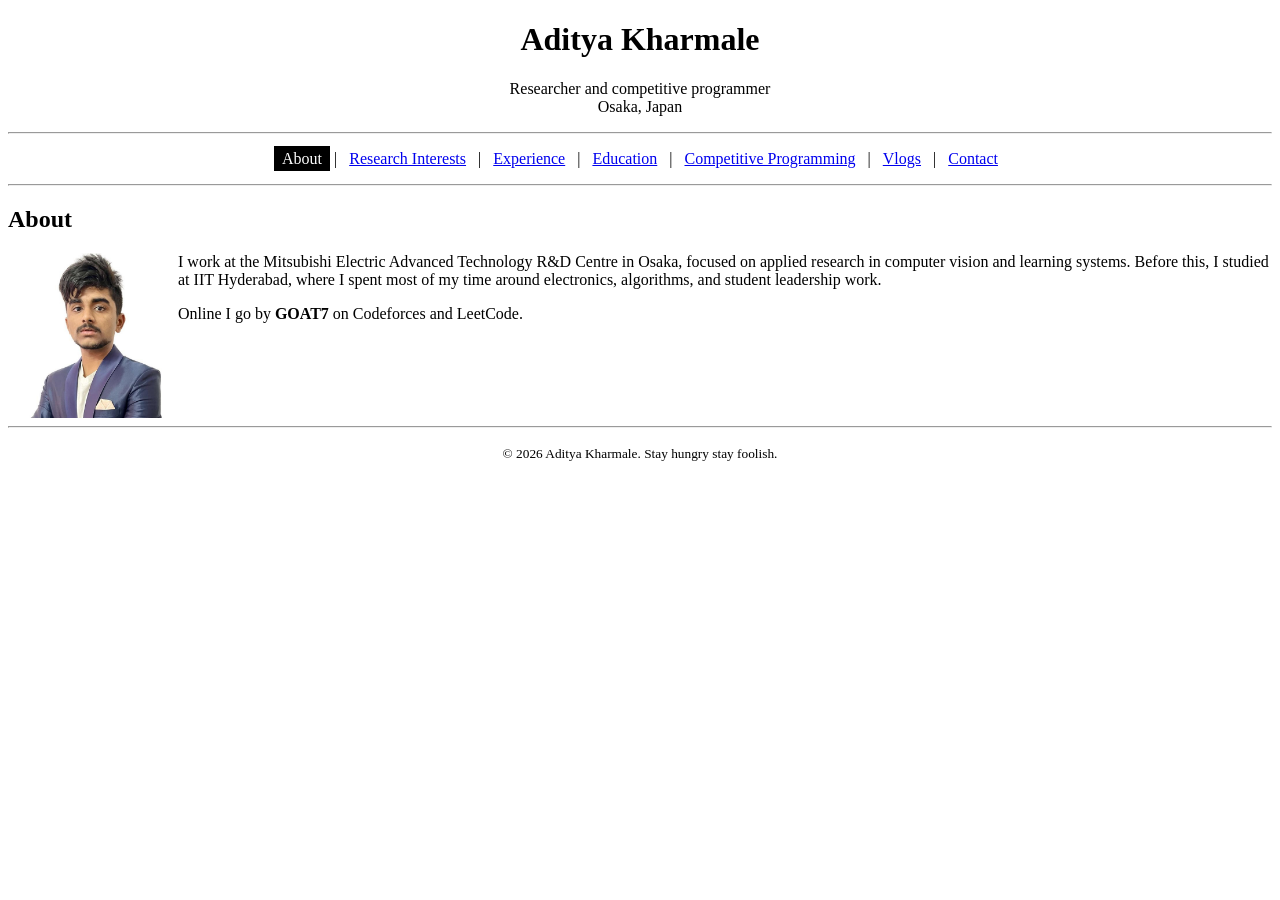
==== index.html @ 5f440998 "image path update" ====
<!DOCTYPE html>
<html lang="en">
<head>
<meta charset="UTF-8">
<title>Aditya Kharmale</title>
<meta name="description" content="Aditya Kharmale, researcher at Mitsubishi Electric Advanced Technology R&D Centre, Osaka. Interests in neural networks, 3D reconstruction, image processing, and optimization.">
<style>
.tabs a { padding: 4px 8px; }
.tabs a.active { background: #000000; color: #FFFFFF; text-decoration: none; }
.tabpanel { display: none; }
.tabpanel.active { display: block; }
</style>
</head>
<body bgcolor="#FFFFFF" text="#000000" link="#0000EE" vlink="#551A8B" alink="#FF0000">

<center>
<h1>Aditya Kharmale</h1>
<p>Researcher and competitive programmer<br>
Osaka, Japan</p>
</center>

<hr>

<p align="center" class="tabs">
<a href="#about" onclick="showTab('about');return false;">About</a> |
<a href="#interests" onclick="showTab('interests');return false;">Research Interests</a> |
<a href="#experience" onclick="showTab('experience');return false;">Experience</a> |
<a href="#education" onclick="showTab('education');return false;">Education</a> |
<a href="#competitive" onclick="showTab('competitive');return false;">Competitive Programming</a> |
<a href="#vlog" onclick="showTab('vlog');return false;">Vlogs</a> |
<a href="#contact" onclick="showTab('contact');return false;">Contact</a>
</p>

<hr>

<div id="about" class="tabpanel">
<h2>About</h2>
<p>
<img src="assets/profile.jpeg" align="left" width="150" hspace="10" vspace="0" alt="Aditya Kharmale">
I work at the Mitsubishi Electric Advanced Technology R&amp;D Centre in Osaka,
focused on applied research in computer vision and learning systems. Before this,
I studied at IIT Hyderabad, where I spent most of my time around electronics,
algorithms, and student leadership work.
</p>
<p>
Online I go by <b>GOAT7</b> on Codeforces and LeetCode.
</p>
<br clear="all">
</div>

<div id="interests" class="tabpanel">
<h2>Research Interests</h2>
<ul>
<li>Neural Networks in LLM</li>
<li>3D Reconstruction</li>
<li>Computer vision</li>
<li>Robotics</li>
</ul>
</div>

<div id="experience" class="tabpanel">
<h2>Experience</h2>
<h3>Researcher, Mitsubishi Electric: Sept 2025 to present</h3>
<p>
Advanced Technology R&amp;D Centre, Osaka, Japan<br>
Working on advanced R&amp;D problems spanning vision, learning, and optimization.
</p>
</div>

<div id="education" class="tabpanel">
<h2>Education</h2>
<h3>Indian Institute of Technology, Hyderabad</h3>
<p>Alumnus. Roles I held during my time on campus:</p>
<ul>
<li><b>Inbound Head, International Relations Cell.</b> Managed international exchanges and supported foreign students on campus.</li>
<li><b>Internship Coordinator, Office of Career Services.</b> Helped connect students with hiring firms and ran the recruitment pipeline for internships.</li>
<li><b>Core Member, Elektronika.</b> Contributed to the institute's electronics and robotics community.</li>
</ul>
</div>

<div id="competitive" class="tabpanel">
<h2>Competitive Programming</h2>
<p>I have been an active competitive programmer for several years.</p>
<ul>
<li><a href="https://codeforces.com/profile/GOAT7" target="_blank">Codeforces</a>: Specialist, handle <tt>GOAT7</tt>.</li>
<li><a href="https://leetcode.com/u/GOAT7/" target="_blank">LeetCode</a>: handle <tt>GOAT7</tt>.</li>
</ul>
</div>

<div id="vlog" class="tabpanel">
<h2>Vlog</h2>
<p>Notes on research, competitive programming, and life in Osaka.</p>

<h3>1) On dynamic activation functions <i>(work in progress)</i></h3>
<p>
<img src="assets/v1.jpeg" align="left" width="200" hspace="10" vspace="0" alt="Handwritten notes sketching the dynamic activation function idea">
A small idea I have been chewing on. Most networks lock in one
nonlinearity and call it done. What if the activation itself were
not a fixed shape, but something the network shaped on its own,
per layer or per input? Early experiments are interesting.
I will write more once results are worth showing. 
<p>
9aug--> I am not finding a good time/motivation/any thing..... which makes my mind to resume my work on it
</p>
</p>

<br clear="all">

<h3>2) My views on open source project:</i></h3>
<ul>
  <li>at first it's sometime quite challenging to appeal to the interest of the people and to build something that is worth useful</li>
  <li>LinkedIn is ----, I don't understand why there is so much AI stuff on LinkedIn, the thing it does is that it makes every project appear as same AI shit</li>
  <li>In some of my previous projects I used AI for writing the post description but I don't anymore.</li>
  <li>To build real is worth it i guess and the reason why i mentioned about LinkedIn is that i uploaded some of my work there but it was of no use:</li>
    <ol>
      <li>Maybe the people weren't interested.</li>
      <li>Maybe the project wasn't presented properly.</li>
      <li>Maybe LinkedIn isn't the right platform for this kind of project.</li>
    </ol>

    <p>..............I will keep updating more...........</p>
   
</ul>

<h3>3) Upcoming Open souce project</i></h3>
<p>
  I am planning to work on the creation of a distributed cloud system. I have
  some TB of space, and I am planning to host music on it using
  <a href="https://github.com/navidrome/navidrome">Navidrome</a>.
</p>
<p>
  Host photos & videos using:
  <a href="https://github.com/immich-app/immich" target="_blank" rel="noopener noreferrer">
    Immich
  </a>
</p>
Create some space inside the server for parents to keep the photos & videos
</div>

<div id="contact" class="tabpanel">
<h2>Contact</h2>
<table border="1" cellpadding="6" cellspacing="0">
<tr><td><b>Email</b></td><td><a href="mailto:adityakharmale7@gmail.com">adityakharmale7@gmail.com</a></td></tr>
<tr><td><b>GitHub</b></td><td><a href="https://github.com/AdityaKharmaleGoat7" target="_blank">AdityaKharmaleGoat7</a></td></tr>
<tr><td><b>Codeforces</b></td><td><a href="https://codeforces.com/profile/GOAT7" target="_blank">GOAT7</a></td></tr>
<tr><td><b>LeetCode</b></td><td><a href="https://leetcode.com/u/GOAT7/" target="_blank">GOAT7</a></td></tr>
</table>
</div>

<hr>

<p align="center">
<small>&copy; <span id="year"></span> Aditya Kharmale. Stay hungry stay foolish.</small>
</p>

<script>
document.getElementById('year').textContent = new Date().getFullYear();

var tabIds = ['about', 'interests', 'experience', 'education', 'competitive', 'vlog', 'contact'];

function showTab(id) {
  for (var i = 0; i < tabIds.length; i++) {
    var panel = document.getElementById(tabIds[i]);
    var link = document.querySelector('.tabs a[href="#' + tabIds[i] + '"]');
    if (tabIds[i] === id) {
      panel.className = 'tabpanel active';
      if (link) link.className = 'active';
    } else {
      panel.className = 'tabpanel';
      if (link) link.className = '';
    }
  }
  if (history.replaceState) {
    history.replaceState(null, '', '#' + id);
  }
}

var initial = window.location.hash.replace('#', '');
if (tabIds.indexOf(initial) === -1) {
  initial = 'about';
}
showTab(initial);
</script>

</body>
</html>
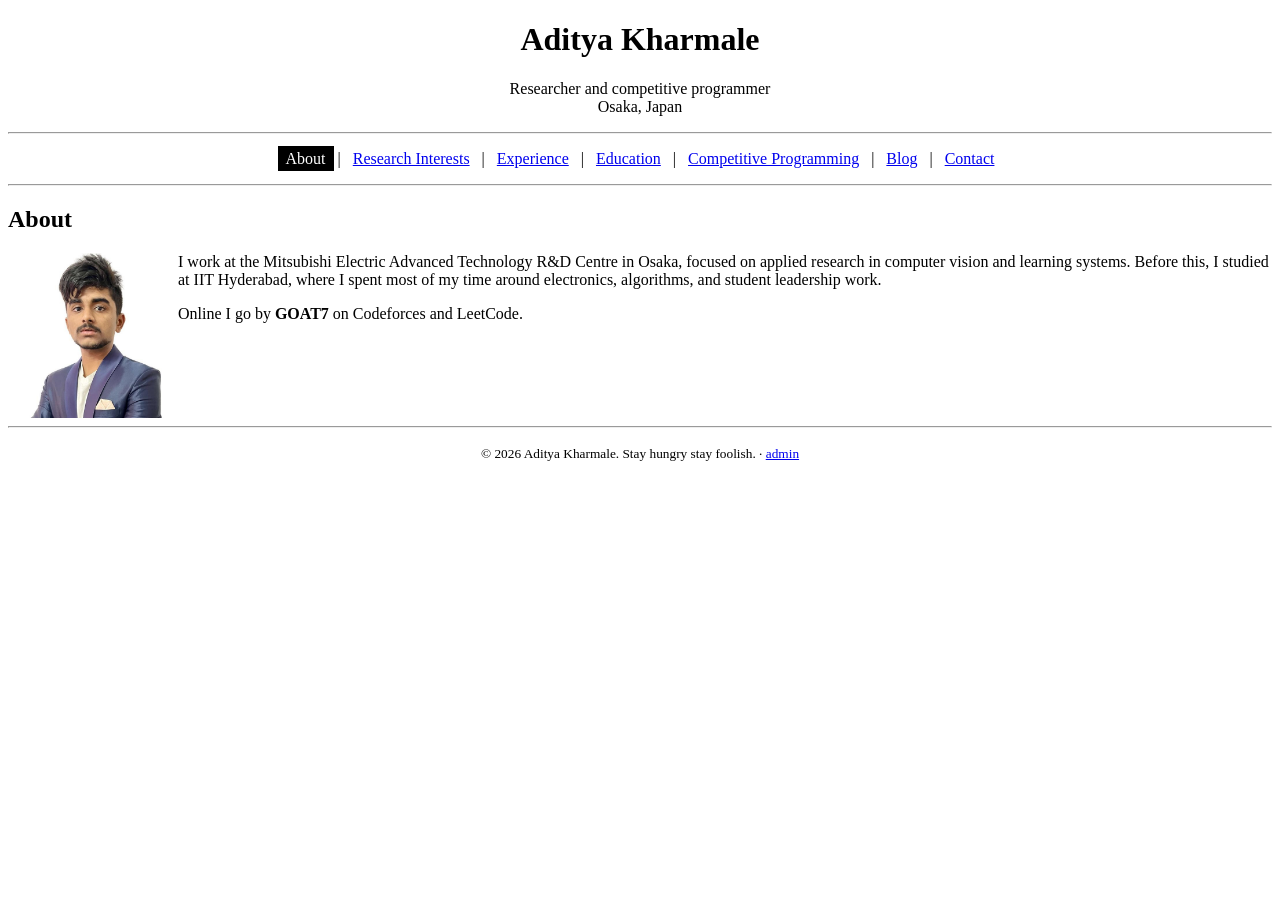
==== commit d0be0da6: "welcome to blogging" ====
--- a/index.html
+++ b/index.html
@@ -27,7 +27,7 @@
 <a href="#experience" onclick="showTab('experience');return false;">Experience</a> |
 <a href="#education" onclick="showTab('education');return false;">Education</a> |
 <a href="#competitive" onclick="showTab('competitive');return false;">Competitive Programming</a> |
-<a href="#vlog" onclick="showTab('vlog');return false;">Vlogs</a> |
+<a href="#blog" onclick="showTab('blog');return false;">Blog</a> |
 <a href="#contact" onclick="showTab('contact');return false;">Contact</a>
 </p>
 
@@ -87,54 +87,10 @@
 </ul>
 </div>
 
-<div id="vlog" class="tabpanel">
-<h2>Vlog</h2>
+<div id="blog" class="tabpanel">
+<h2>Blog</h2>
 <p>Notes on research, competitive programming, and life in Osaka.</p>
-
-<h3>1) On dynamic activation functions <i>(work in progress)</i></h3>
-<p>
-<img src="assets/v1.jpeg" align="left" width="200" hspace="10" vspace="0" alt="Handwritten notes sketching the dynamic activation function idea">
-A small idea I have been chewing on. Most networks lock in one
-nonlinearity and call it done. What if the activation itself were
-not a fixed shape, but something the network shaped on its own,
-per layer or per input? Early experiments are interesting.
-I will write more once results are worth showing. 
-<p>
-9aug--> I am not finding a good time/motivation/any thing..... which makes my mind to resume my work on it
-</p>
-</p>
-
-<br clear="all">
-
-<h3>2) My views on open source project:</i></h3>
-<ul>
-  <li>at first it's sometime quite challenging to appeal to the interest of the people and to build something that is worth useful</li>
-  <li>LinkedIn is ----, I don't understand why there is so much AI stuff on LinkedIn, the thing it does is that it makes every project appear as same AI shit</li>
-  <li>In some of my previous projects I used AI for writing the post description but I don't anymore.</li>
-  <li>To build real is worth it i guess and the reason why i mentioned about LinkedIn is that i uploaded some of my work there but it was of no use:</li>
-    <ol>
-      <li>Maybe the people weren't interested.</li>
-      <li>Maybe the project wasn't presented properly.</li>
-      <li>Maybe LinkedIn isn't the right platform for this kind of project.</li>
-    </ol>
-
-    <p>..............I will keep updating more...........</p>
-   
-</ul>
-
-<h3>3) Upcoming Open souce project</i></h3>
-<p>
-  I am planning to work on the creation of a distributed cloud system. I have
-  some TB of space, and I am planning to host music on it using
-  <a href="https://github.com/navidrome/navidrome">Navidrome</a>.
-</p>
-<p>
-  Host photos & videos using:
-  <a href="https://github.com/immich-app/immich" target="_blank" rel="noopener noreferrer">
-    Immich
-  </a>
-</p>
-Create some space inside the server for parents to keep the photos & videos
+<div id="blog-posts">Loading posts&hellip;</div>
 </div>
 
 <div id="contact" class="tabpanel">
@@ -150,13 +106,13 @@
 <hr>
 
 <p align="center">
-<small>&copy; <span id="year"></span> Aditya Kharmale. Stay hungry stay foolish.</small>
+<small>&copy; <span id="year"></span> Aditya Kharmale. Stay hungry stay foolish. &middot; <a href="admin.html">admin</a></small>
 </p>
 
 <script>
 document.getElementById('year').textContent = new Date().getFullYear();
 
-var tabIds = ['about', 'interests', 'experience', 'education', 'competitive', 'vlog', 'contact'];
+var tabIds = ['about', 'interests', 'experience', 'education', 'competitive', 'blog', 'contact'];
 
 function showTab(id) {
   for (var i = 0; i < tabIds.length; i++) {
@@ -180,6 +136,41 @@
   initial = 'about';
 }
 showTab(initial);
+
+function escapeHtml(str) {
+  var d = document.createElement('div');
+  d.textContent = str;
+  return d.innerHTML;
+}
+
+function formatDate(iso) {
+  var dt = new Date(iso + 'T00:00:00');
+  return dt.toLocaleDateString('en-US', { year: 'numeric', month: 'long', day: 'numeric' });
+}
+
+function renderPosts(posts) {
+  var container = document.getElementById('blog-posts');
+  if (!posts.length) {
+    container.innerHTML = '<p>No posts yet.</p>';
+    return;
+  }
+  posts.sort(function (a, b) { return b.date.localeCompare(a.date); });
+  var html = '';
+  posts.forEach(function (p, i) {
+    html += '<h3>' + escapeHtml(p.title) + '</h3>';
+    html += '<p><small>' + formatDate(p.date) + '</small></p>';
+    html += p.html;
+    if (i < posts.length - 1) html += '<hr>';
+  });
+  container.innerHTML = html;
+}
+
+fetch('posts.json?_=' + Date.now())
+  .then(function (r) { return r.json(); })
+  .then(function (data) { renderPosts(data.posts || []); })
+  .catch(function () {
+    document.getElementById('blog-posts').innerHTML = '<p>Could not load posts.</p>';
+  });
 </script>
 
 </body>
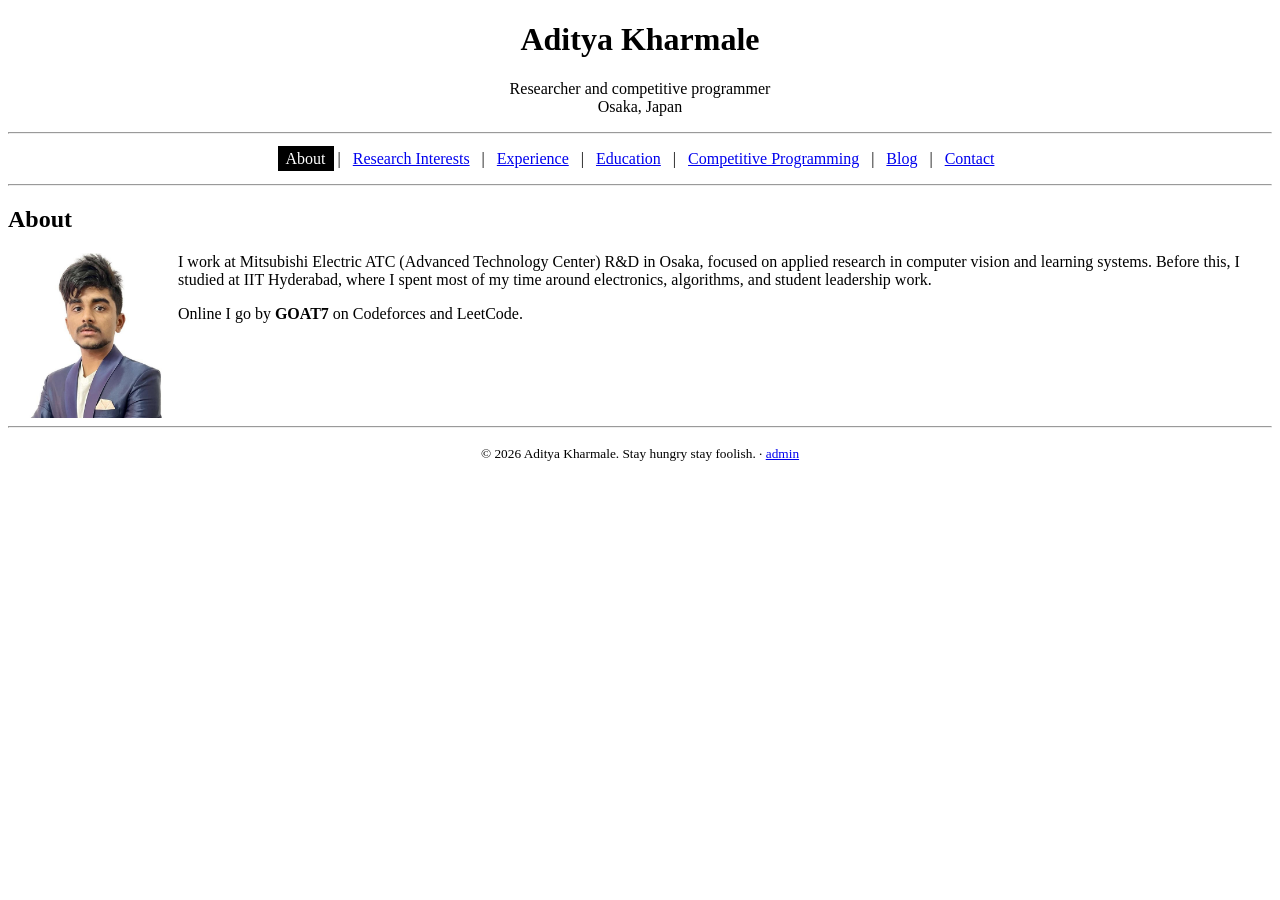
==== commit 3084ac6e: "exp and edu update" ====
--- a/index.html
+++ b/index.html
@@ -3,7 +3,7 @@
 <head>
 <meta charset="UTF-8">
 <title>Aditya Kharmale</title>
-<meta name="description" content="Aditya Kharmale, researcher at Mitsubishi Electric Advanced Technology R&D Centre, Osaka. Interests in neural networks, 3D reconstruction, image processing, and optimization.">
+<meta name="description" content="Aditya Kharmale, researcher at Mitsubishi Electric ATC (Advanced Technology Center) R&D, Osaka. Interests in neural networks, 3D reconstruction, image processing, and optimization.">
 <style>
 .tabs a { padding: 4px 8px; }
 .tabs a.active { background: #000000; color: #FFFFFF; text-decoration: none; }
@@ -37,7 +37,7 @@
 <h2>About</h2>
 <p>
 <img src="assets/profile.jpeg" align="left" width="150" hspace="10" vspace="0" alt="Aditya Kharmale">
-I work at the Mitsubishi Electric Advanced Technology R&amp;D Centre in Osaka,
+I work at Mitsubishi Electric ATC (Advanced Technology Center) R&amp;D in Osaka,
 focused on applied research in computer vision and learning systems. Before this,
 I studied at IIT Hyderabad, where I spent most of my time around electronics,
 algorithms, and student leadership work.
@@ -60,21 +60,36 @@
 
 <div id="experience" class="tabpanel">
 <h2>Experience</h2>
-<h3>Researcher, Mitsubishi Electric: Sept 2025 to present</h3>
+<h3>Researcher, Mitsubishi Electric ATC (Advanced Technology Center) R&amp;D: Sept 2025 to present</h3>
 <p>
-Advanced Technology R&amp;D Centre, Osaka, Japan<br>
+Osaka, Japan<br>
 Working on advanced R&amp;D problems spanning vision, learning, and optimization.
+</p>
+
+<h3>Research Intern, Mitsubishi Electric ATC (Advanced Technology Center) R&amp;D: May 2024 to July 2024</h3>
+<p>
+Osaka, Japan<br>
+Worked on collision avoidance for the GO2 quadruped robot, along with computer vision and object tracking.
 </p>
 </div>
 
 <div id="education" class="tabpanel">
 <h2>Education</h2>
 <h3>Indian Institute of Technology, Hyderabad</h3>
-<p>Alumnus. Roles I held during my time on campus:</p>
+<p>Bachelor of Technology (B.Tech), Chemical Engineering<br>
+Nov 2021 &ndash; May 2025</p>
+<p>Roles I held during my time on campus:</p>
 <ul>
 <li><b>Inbound Head, International Relations Cell.</b> Managed international exchanges and supported foreign students on campus.</li>
 <li><b>Internship Coordinator, Office of Career Services.</b> Helped connect students with hiring firms and ran the recruitment pipeline for internships.</li>
 <li><b>Core Member, Elektronika.</b> Contributed to the institute's electronics and robotics community.</li>
+</ul>
+
+<h3>Nalanda English Medium School</h3>
+<p>2009 &ndash; 2021</p>
+<ul>
+<li>X Grade: 96.6%</li>
+<li>XII Grade: 93.0%</li>
 </ul>
 </div>
 
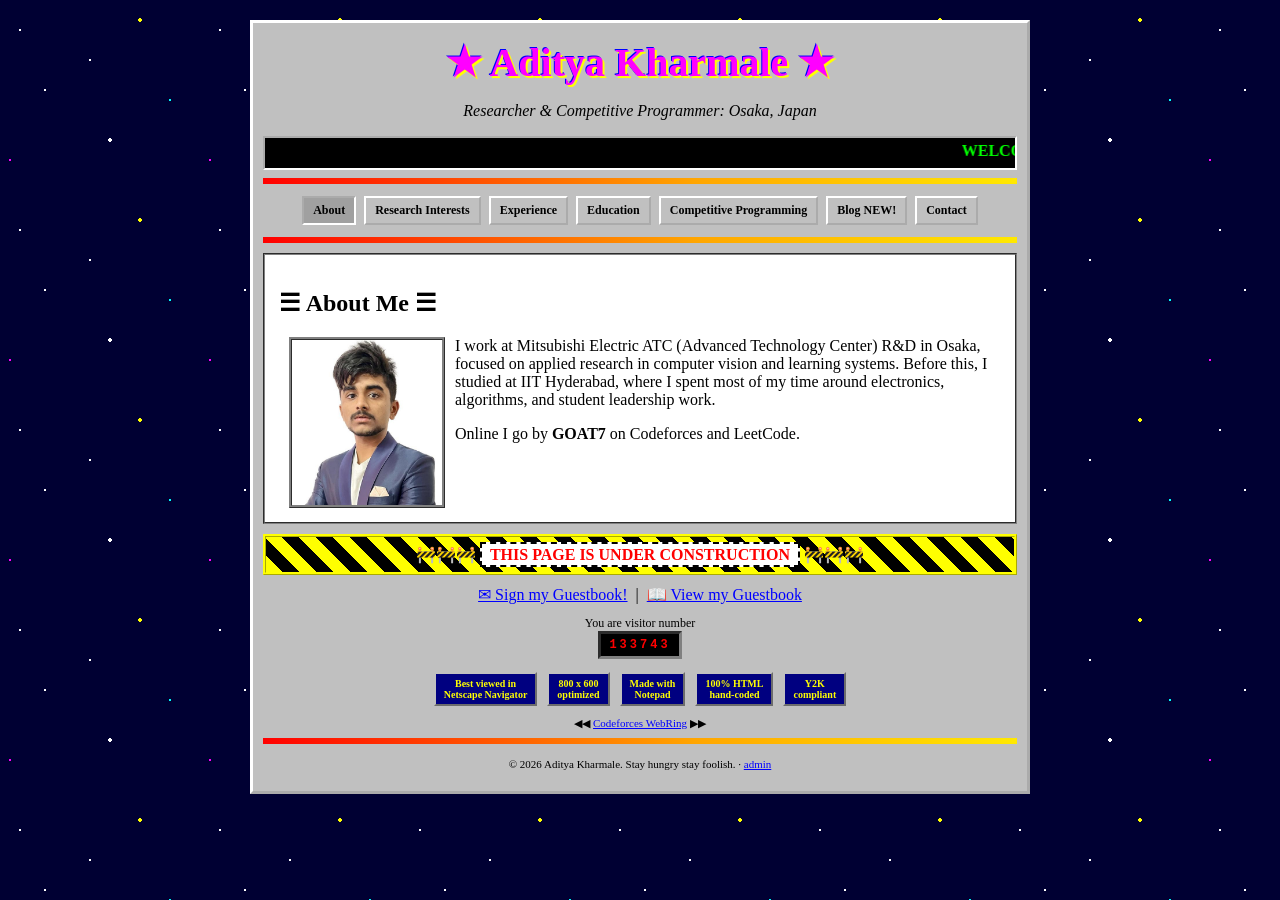
==== commit 3a674de3: "update 90s website view" ====
--- a/index.html
+++ b/index.html
@@ -2,41 +2,174 @@
 <html lang="en">
 <head>
 <meta charset="UTF-8">
-<title>Aditya Kharmale</title>
+<title>~*~ Aditya Kharmale's Home Page ~*~</title>
 <meta name="description" content="Aditya Kharmale, researcher at Mitsubishi Electric ATC (Advanced Technology Center) R&D, Osaka. Interests in neural networks, 3D reconstruction, image processing, and optimization.">
 <style>
-.tabs a { padding: 4px 8px; }
-.tabs a.active { background: #000000; color: #FFFFFF; text-decoration: none; }
-.tabpanel { display: none; }
-.tabpanel.active { display: block; }
+  html {
+    background-color: #000033;
+    background-image:
+      radial-gradient(1px 1px at 20px 30px, #FFFFFF 100%, transparent 100%),
+      radial-gradient(1px 1px at 90px 60px, #FFFFFF 100%, transparent 100%),
+      radial-gradient(2px 2px at 140px 20px, #FFFF00 100%, transparent 100%),
+      radial-gradient(1px 1px at 45px 90px, #FFFFFF 100%, transparent 100%),
+      radial-gradient(1px 1px at 170px 100px, #00FFFF 100%, transparent 100%),
+      radial-gradient(2px 2px at 110px 140px, #FFFFFF 100%, transparent 100%),
+      radial-gradient(1px 1px at 10px 160px, #FF00FF 100%, transparent 100%);
+    background-repeat: repeat;
+    background-size: 200px 200px;
+  }
+  body {
+    font-family: "Times New Roman", Times, serif;
+    color: #00FF00;
+    max-width: 780px;
+    margin: 20px auto;
+    padding: 0;
+  }
+  .win {
+    background: #C0C0C0;
+    border: 3px outset #FFFFFF;
+    padding: 10px;
+    color: #000000;
+  }
+  h1, h2, h3 { font-family: "Comic Sans MS", "Chalkboard SE", cursive; }
+  h1 {
+    text-align: center;
+    color: #FF00FF;
+    text-shadow: 2px 2px 0 #FFFF00, -1px -1px 0 #0000FF;
+    font-size: 40px;
+    margin: 6px 0 0 0;
+  }
+  .subtitle { text-align: center; font-style: italic; }
+  .marquee-wrap {
+    background: #000000;
+    color: #00FF00;
+    font-family: "Comic Sans MS", cursive;
+    font-weight: bold;
+    padding: 4px 0;
+    border: 2px inset #FFFFFF;
+    margin: 8px 0;
+  }
+  .rainbow-hr {
+    height: 6px;
+    border: none;
+    background: linear-gradient(90deg, red, orange, yellow, green, blue, indigo, violet, red);
+    background-size: 400% 100%;
+    animation: rainbow 4s linear infinite;
+  }
+  @keyframes rainbow {
+    0% { background-position: 0% 50%; }
+    100% { background-position: 100% 50%; }
+  }
+  .blink { animation: blinker 1s step-start infinite; }
+  @keyframes blinker { 50% { opacity: 0; } }
+  .content-box {
+    background: #FFFFFF;
+    border: 2px groove #808080;
+    padding: 14px;
+    margin-top: 10px;
+  }
+  .tabs { text-align: center; margin: 10px 0; }
+  .tabs a {
+    display: inline-block;
+    font-family: "Comic Sans MS", cursive;
+    font-size: 12px;
+    font-weight: bold;
+    text-decoration: none;
+    color: #000000;
+    background: #C0C0C0;
+    border: 2px outset #FFFFFF;
+    padding: 5px 9px;
+    margin: 2px;
+  }
+  .tabs a:active, .tabs a.active {
+    border-style: inset;
+    background: #A0A0A0;
+  }
+  .tabpanel { display: none; }
+  .tabpanel.active { display: block; }
+  .under-construction {
+    text-align: center;
+    background: repeating-linear-gradient(45deg, #FFFF00, #FFFF00 12px, #000000 12px, #000000 24px);
+    color: #FF0000;
+    font-family: "Comic Sans MS", cursive;
+    font-weight: bold;
+    padding: 8px;
+    margin-top: 10px;
+    border: 3px ridge #FFFF00;
+  }
+  .under-construction span {
+    background: #FFFFFF;
+    padding: 2px 8px;
+    border: 2px dashed #000000;
+  }
+  .counter-wrap { text-align: center; margin-top: 12px; font-family: "Comic Sans MS", cursive; font-size: 12px; }
+  .counter {
+    display: inline-block;
+    background: #000000;
+    color: #FF0000;
+    font-family: "Courier New", monospace;
+    font-weight: bold;
+    letter-spacing: 3px;
+    padding: 4px 8px;
+    border: 3px inset #808080;
+  }
+  .badges { text-align: center; margin-top: 10px; }
+  .badge {
+    display: inline-block;
+    background: #000080;
+    color: #FFFF00;
+    font-family: "Comic Sans MS", cursive;
+    font-size: 10px;
+    font-weight: bold;
+    padding: 4px 8px;
+    margin: 3px;
+    border: 2px outset #C0C0C0;
+    vertical-align: middle;
+  }
+  .webring { text-align: center; margin-top: 8px; font-family: "Comic Sans MS", cursive; font-size: 11px; }
+  a { color: #0000FF; }
+  a:visited { color: #800080; }
+  a:hover { color: #FF0000; }
+  table.retro { border-collapse: collapse; }
+  table.retro td, table.retro th { border: 1px solid #000000; padding: 5px; }
+  .bullet::before { content: "\2726  "; color: #FF00FF; }
+  .gbook { text-align: center; margin-top: 10px; }
+  .sig { text-align: center; font-size: 11px; margin-top: 14px; }
 </style>
 </head>
-<body bgcolor="#FFFFFF" text="#000000" link="#0000EE" vlink="#551A8B" alink="#FF0000">
-
-<center>
-<h1>Aditya Kharmale</h1>
-<p>Researcher and competitive programmer<br>
-Osaka, Japan</p>
-</center>
-
-<hr>
+<body>
+
+<div class="win">
+
+<h1>&#9733; Aditya Kharmale &#9733;</h1>
+<p class="subtitle">Researcher &amp; Competitive Programmer: Osaka, Japan</p>
+
+<div class="marquee-wrap">
+<marquee behavior="scroll" direction="left" scrollamount="4">
+WELCOME TO MY HOMEPAGE!!! &nbsp;&middot;&nbsp; Thanks for stopping by &nbsp;&middot;&nbsp; Please sign my guestbook &nbsp;&middot;&nbsp; Best viewed in Netscape Navigator at 800x600 &nbsp;&middot;&nbsp; This page is still under construction &nbsp;&middot;&nbsp;
+</marquee>
+</div>
+
+<hr class="rainbow-hr">
 
 <p align="center" class="tabs">
-<a href="#about" onclick="showTab('about');return false;">About</a> |
-<a href="#interests" onclick="showTab('interests');return false;">Research Interests</a> |
-<a href="#experience" onclick="showTab('experience');return false;">Experience</a> |
-<a href="#education" onclick="showTab('education');return false;">Education</a> |
-<a href="#competitive" onclick="showTab('competitive');return false;">Competitive Programming</a> |
-<a href="#blog" onclick="showTab('blog');return false;">Blog</a> |
+<a href="#about" onclick="showTab('about');return false;">About</a>
+<a href="#interests" onclick="showTab('interests');return false;">Research Interests</a>
+<a href="#experience" onclick="showTab('experience');return false;">Experience</a>
+<a href="#education" onclick="showTab('education');return false;">Education</a>
+<a href="#competitive" onclick="showTab('competitive');return false;">Competitive Programming</a>
+<a href="#blog" onclick="showTab('blog');return false;">Blog <span class="blink">NEW!</span></a>
 <a href="#contact" onclick="showTab('contact');return false;">Contact</a>
 </p>
 
-<hr>
+<hr class="rainbow-hr">
+
+<div class="content-box">
 
 <div id="about" class="tabpanel">
-<h2>About</h2>
+<h2>&#9776; About Me &#9776;</h2>
 <p>
-<img src="assets/profile.jpeg" align="left" width="150" hspace="10" vspace="0" alt="Aditya Kharmale">
+<img src="assets/profile.jpeg" align="left" width="150" hspace="10" vspace="0" alt="Aditya Kharmale" style="border: 3px ridge #808080;">
 I work at Mitsubishi Electric ATC (Advanced Technology Center) R&amp;D in Osaka,
 focused on applied research in computer vision and learning systems. Before this,
 I studied at IIT Hyderabad, where I spent most of my time around electronics,
@@ -49,17 +182,17 @@
 </div>
 
 <div id="interests" class="tabpanel">
-<h2>Research Interests</h2>
+<h2>&#9776; Research Interests &#9776;</h2>
 <ul>
-<li>Neural Networks in LLM</li>
-<li>3D Reconstruction</li>
-<li>Computer vision</li>
-<li>Robotics</li>
+<li class="bullet">Neural Networks in LLM</li>
+<li class="bullet">3D Reconstruction</li>
+<li class="bullet">Computer vision</li>
+<li class="bullet">Robotics</li>
 </ul>
 </div>
 
 <div id="experience" class="tabpanel">
-<h2>Experience</h2>
+<h2>&#9776; Experience &#9776;</h2>
 <h3>Researcher, Mitsubishi Electric ATC (Advanced Technology Center) R&amp;D: Sept 2025 to present</h3>
 <p>
 Osaka, Japan<br>
@@ -74,43 +207,43 @@
 </div>
 
 <div id="education" class="tabpanel">
-<h2>Education</h2>
+<h2>&#9776; Education &#9776;</h2>
 <h3>Indian Institute of Technology, Hyderabad</h3>
 <p>Bachelor of Technology (B.Tech), Chemical Engineering<br>
 Nov 2021 &ndash; May 2025</p>
 <p>Roles I held during my time on campus:</p>
 <ul>
-<li><b>Inbound Head, International Relations Cell.</b> Managed international exchanges and supported foreign students on campus.</li>
-<li><b>Internship Coordinator, Office of Career Services.</b> Helped connect students with hiring firms and ran the recruitment pipeline for internships.</li>
-<li><b>Core Member, Elektronika.</b> Contributed to the institute's electronics and robotics community.</li>
+<li class="bullet"><b>Inbound Head, International Relations Cell.</b> Managed international exchanges and supported foreign students on campus.</li>
+<li class="bullet"><b>Internship Coordinator, Office of Career Services.</b> Helped connect students with hiring firms and ran the recruitment pipeline for internships.</li>
+<li class="bullet"><b>Core Member, Elektronika.</b> Contributed to the institute's electronics and robotics community.</li>
 </ul>
 
 <h3>Nalanda English Medium School</h3>
 <p>2009 &ndash; 2021</p>
 <ul>
-<li>X Grade: 96.6%</li>
-<li>XII Grade: 93.0%</li>
+<li class="bullet">X Grade: 96.6%</li>
+<li class="bullet">XII Grade: 93.0%</li>
 </ul>
 </div>
 
 <div id="competitive" class="tabpanel">
-<h2>Competitive Programming</h2>
+<h2>&#9776; Competitive Programming &#9776;</h2>
 <p>I have been an active competitive programmer for several years.</p>
 <ul>
-<li><a href="https://codeforces.com/profile/GOAT7" target="_blank">Codeforces</a>: Specialist, handle <tt>GOAT7</tt>.</li>
-<li><a href="https://leetcode.com/u/GOAT7/" target="_blank">LeetCode</a>: handle <tt>GOAT7</tt>.</li>
+<li class="bullet"><a href="https://codeforces.com/profile/GOAT7" target="_blank">Codeforces</a>: Specialist, handle <tt>GOAT7</tt>.</li>
+<li class="bullet"><a href="https://leetcode.com/u/GOAT7/" target="_blank">LeetCode</a>: handle <tt>GOAT7</tt>.</li>
 </ul>
 </div>
 
 <div id="blog" class="tabpanel">
-<h2>Blog</h2>
+<h2>&#9776; Blog &#9776;</h2>
 <p>Notes on research, competitive programming, and life in Osaka.</p>
 <div id="blog-posts">Loading posts&hellip;</div>
 </div>
 
 <div id="contact" class="tabpanel">
-<h2>Contact</h2>
-<table border="1" cellpadding="6" cellspacing="0">
+<h2>&#9776; Contact &#9776;</h2>
+<table class="retro" border="1" cellpadding="6" cellspacing="0">
 <tr><td><b>Email</b></td><td><a href="mailto:adityakharmale7@gmail.com">adityakharmale7@gmail.com</a></td></tr>
 <tr><td><b>GitHub</b></td><td><a href="https://github.com/AdityaKharmaleGoat7" target="_blank">AdityaKharmaleGoat7</a></td></tr>
 <tr><td><b>Codeforces</b></td><td><a href="https://codeforces.com/profile/GOAT7" target="_blank">GOAT7</a></td></tr>
@@ -118,11 +251,42 @@
 </table>
 </div>
 
-<hr>
-
-<p align="center">
-<small>&copy; <span id="year"></span> Aditya Kharmale. Stay hungry stay foolish. &middot; <a href="admin.html">admin</a></small>
-</p>
+</div>
+
+<div class="under-construction">
+&#128679;&#128679;&#128679; <span>THIS PAGE IS UNDER CONSTRUCTION</span> &#128679;&#128679;&#128679;
+</div>
+
+<div class="gbook">
+<a href="mailto:adityakharmale7@gmail.com?subject=Guestbook%20Entry">&#9993; Sign my Guestbook!</a>
+&nbsp;|&nbsp;
+<a href="mailto:adityakharmale7@gmail.com?subject=Guestbook%20Entry">&#128214; View my Guestbook</a>
+</div>
+
+<div class="counter-wrap">
+You are visitor number<br>
+<span class="counter" id="counter">000000</span>
+</div>
+
+<div class="badges">
+<span class="badge">Best viewed in<br>Netscape Navigator</span>
+<span class="badge">800 x 600<br>optimized</span>
+<span class="badge">Made with<br>Notepad</span>
+<span class="badge">100% HTML<br>hand&#8209;coded</span>
+<span class="badge">Y2K<br>compliant</span>
+</div>
+
+<div class="webring">
+&#9664;&#9664; <a href="#about" onclick="showTab('about');return false;">Codeforces WebRing</a> &#9654;&#9654;
+</div>
+
+<hr class="rainbow-hr">
+
+<p class="sig">
+&copy; <span id="year"></span> Aditya Kharmale. Stay hungry stay foolish. &middot; <a href="admin.html">admin</a>
+</p>
+
+</div>
 
 <script>
 document.getElementById('year').textContent = new Date().getFullYear();
@@ -186,6 +350,13 @@
   .catch(function () {
     document.getElementById('blog-posts').innerHTML = '<p>Could not load posts.</p>';
   });
+
+(function () {
+  var count = parseInt(localStorage.getItem('visitorCount') || '133742', 10);
+  count += 1;
+  localStorage.setItem('visitorCount', String(count));
+  document.getElementById('counter').textContent = String(count).padStart(6, '0');
+})();
 </script>
 
 </body>
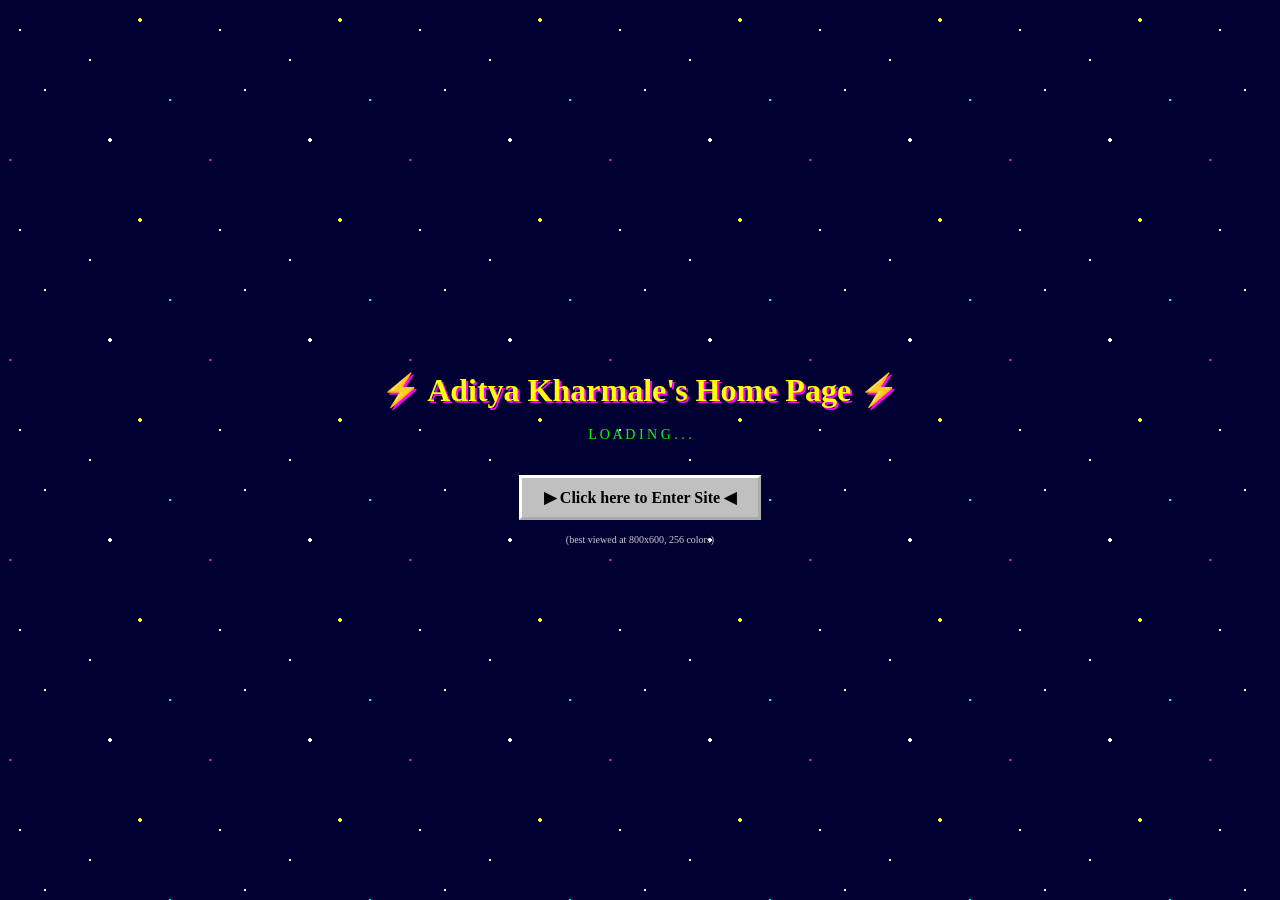
==== commit 04cbfe1b: "ui update" ====
--- a/index.html
+++ b/index.html
@@ -4,6 +4,7 @@
 <meta charset="UTF-8">
 <title>~*~ Aditya Kharmale's Home Page ~*~</title>
 <meta name="description" content="Aditya Kharmale, researcher at Mitsubishi Electric ATC (Advanced Technology Center) R&D, Osaka. Interests in neural networks, 3D reconstruction, image processing, and optimization.">
+<link rel="icon" href="data:image/svg+xml,%3Csvg xmlns='http://www.w3.org/2000/svg' viewBox='0 0 16 16'%3E%3Ctext y='13' font-size='13'%3E%F0%9F%92%BE%3C/text%3E%3C/svg%3E">
 <style>
   html {
     background-color: #000033;
@@ -135,11 +136,74 @@
   .bullet::before { content: "\2726  "; color: #FF00FF; }
   .gbook { text-align: center; margin-top: 10px; }
   .sig { text-align: center; font-size: 11px; margin-top: 14px; }
+  .lastupdated { text-align: center; font-size: 11px; font-family: "Comic Sans MS", cursive; margin-top: 6px; color: #FF0000; }
+  .digit-counter { display: inline-flex; gap: 2px; }
+  .digit-counter span {
+    display: inline-block;
+    background: #000000;
+    color: #00FF00;
+    font-family: "Courier New", monospace;
+    font-weight: bold;
+    font-size: 16px;
+    width: 14px;
+    text-align: center;
+    padding: 3px 2px;
+    border: 2px inset #808080;
+  }
+  #splash {
+    position: fixed;
+    inset: 0;
+    z-index: 999;
+    background-color: #000033;
+    background-image:
+      radial-gradient(1px 1px at 20px 30px, #FFFFFF 100%, transparent 100%),
+      radial-gradient(1px 1px at 90px 60px, #FFFFFF 100%, transparent 100%),
+      radial-gradient(2px 2px at 140px 20px, #FFFF00 100%, transparent 100%),
+      radial-gradient(1px 1px at 45px 90px, #FFFFFF 100%, transparent 100%),
+      radial-gradient(1px 1px at 170px 100px, #00FFFF 100%, transparent 100%),
+      radial-gradient(2px 2px at 110px 140px, #FFFFFF 100%, transparent 100%),
+      radial-gradient(1px 1px at 10px 160px, #FF00FF 100%, transparent 100%);
+    background-repeat: repeat;
+    background-size: 200px 200px;
+    display: flex;
+    align-items: center;
+    justify-content: center;
+    flex-direction: column;
+    font-family: "Comic Sans MS", cursive;
+    text-align: center;
+  }
+  #splash h2 {
+    color: #FFFF00;
+    text-shadow: 2px 2px 0 #FF00FF;
+    font-size: 32px;
+    margin-bottom: 4px;
+  }
+  #splash .enter-link {
+    display: inline-block;
+    margin-top: 18px;
+    padding: 10px 22px;
+    background: #C0C0C0;
+    border: 3px outset #FFFFFF;
+    color: #000000;
+    font-weight: bold;
+    text-decoration: none;
+    font-size: 16px;
+  }
+  #splash .enter-link:active { border-style: inset; }
+  #splash .loading-text { color: #00FF00; font-size: 14px; }
+  body.splash-active { overflow: hidden; }
 </style>
 </head>
 <body>
 
-<div class="win">
+<div id="splash">
+<h2>&#9889; Aditya Kharmale's Home Page &#9889;</h2>
+<p class="loading-text blink" id="loadingText">L O A D I N G . . .</p>
+<a href="#" class="enter-link" id="enterLink" onclick="enterSite();return false;">&#9654; Click here to Enter Site &#9664;</a>
+<p style="font-size:10px;color:#CCCCCC;margin-top:14px;">(best viewed at 800x600, 256 colors)</p>
+</div>
+
+<div class="win" id="mainContent" style="display:none;">
 
 <h1>&#9733; Aditya Kharmale &#9733;</h1>
 <p class="subtitle">Researcher &amp; Competitive Programmer: Osaka, Japan</p>
@@ -265,7 +329,7 @@
 
 <div class="counter-wrap">
 You are visitor number<br>
-<span class="counter" id="counter">000000</span>
+<span class="digit-counter" id="counter"></span>
 </div>
 
 <div class="badges">
@@ -274,6 +338,8 @@
 <span class="badge">Made with<br>Notepad</span>
 <span class="badge">100% HTML<br>hand&#8209;coded</span>
 <span class="badge">Y2K<br>compliant</span>
+<span class="badge">Netscape<br>Now!</span>
+<span class="badge">&#9733; Cool Site<br>of the Day &#9733;</span>
 </div>
 
 <div class="webring">
@@ -281,6 +347,8 @@
 </div>
 
 <hr class="rainbow-hr">
+
+<p class="lastupdated blink">Last updated: <span id="lastUpdated">&hellip;</span></p>
 
 <p class="sig">
 &copy; <span id="year"></span> Aditya Kharmale. Stay hungry stay foolish. &middot; <a href="admin.html">admin</a>
@@ -355,8 +423,29 @@
   var count = parseInt(localStorage.getItem('visitorCount') || '133742', 10);
   count += 1;
   localStorage.setItem('visitorCount', String(count));
-  document.getElementById('counter').textContent = String(count).padStart(6, '0');
+  var digits = String(count).padStart(6, '0').split('');
+  var counterEl = document.getElementById('counter');
+  digits.forEach(function (d) {
+    var span = document.createElement('span');
+    span.textContent = d;
+    counterEl.appendChild(span);
+  });
 })();
+
+document.getElementById('lastUpdated').textContent = document.lastModified;
+
+function enterSite() {
+  document.getElementById('splash').style.display = 'none';
+  document.getElementById('mainContent').style.display = '';
+  document.body.className = document.body.className.replace('splash-active', '').trim();
+  sessionStorage.setItem('splashSeen', '1');
+}
+
+if (sessionStorage.getItem('splashSeen')) {
+  enterSite();
+} else {
+  document.body.className = (document.body.className + ' splash-active').trim();
+}
 </script>
 
 </body>
